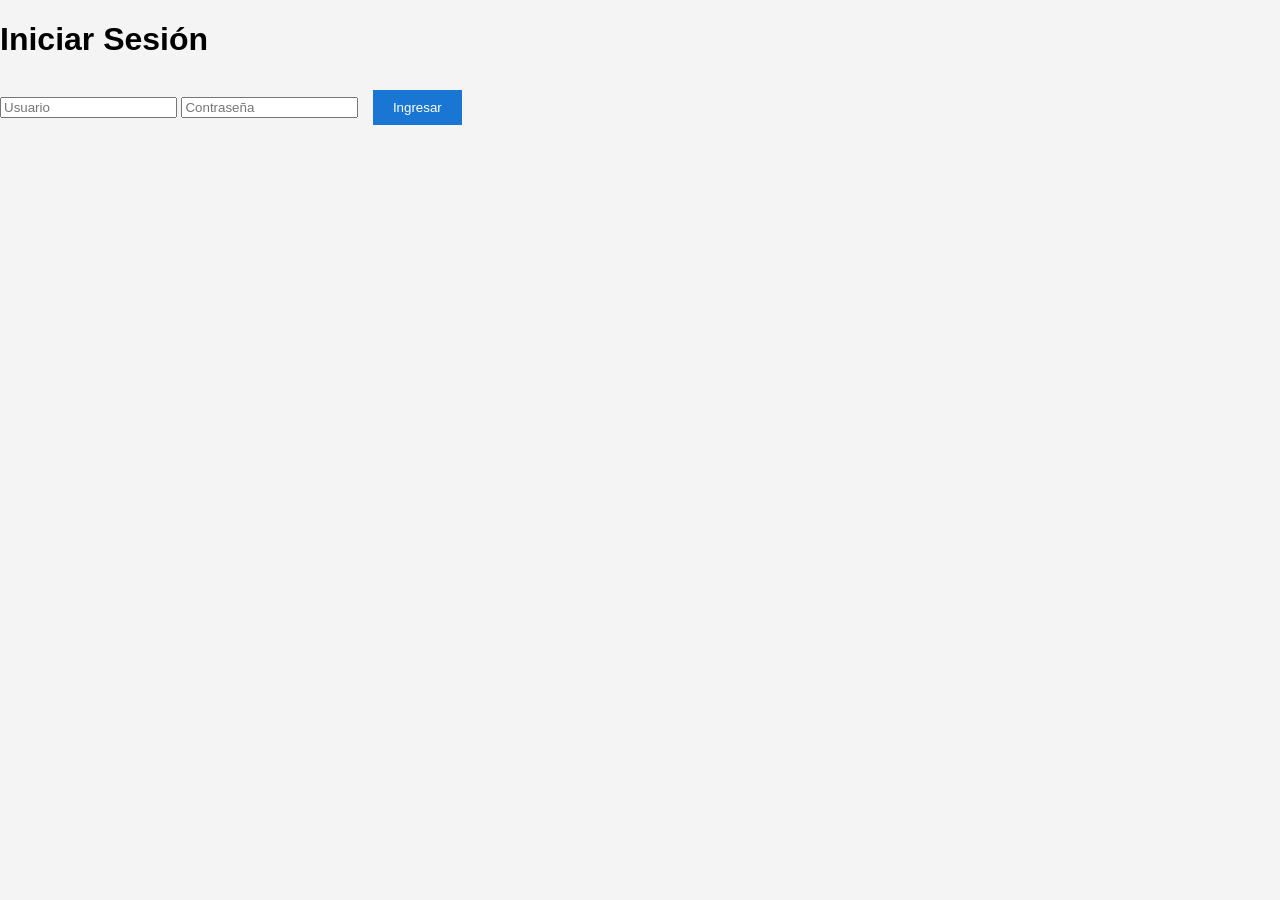
==== public/simulador.html @ 7b19bc24 "Proyecto inicial convertidor DC/DC con FastAPI y JWT" ====
<!DOCTYPE html>
<html lang="es">
<head>
    <meta charset="UTF-8">
    <title>Simulador DC/DC</title>
    <link rel="stylesheet" href="styles.css">
</head>
<body>

<!-- 🔐 PROTECCIÓN -->
<script>
const token = localStorage.getItem("token");

if (!token) {
    window.location.href = "index.html";
}
</script>

<h1>Simulador DC/DC</h1>

<div>
    <input type="number" id="vin" placeholder="Voltaje de entrada (Vin)">
    <input type="number" step="0.01" id="duty" placeholder="Duty (0 - 1)">
    <button onclick="calcular()">Calcular</button>
</div>

<h2 id="resultado"></h2>

<br>
<button onclick="volver()">Volver</button>
<button onclick="logout()">Cerrar sesión</button>

<script>
async function calcular() {
    const vin = parseFloat(document.getElementById("vin").value);
    const duty = parseFloat(document.getElementById("duty").value);

    try {
        const res = await fetch("/calculate", {
            method: "POST",
            headers: {
                "Content-Type": "application/json" ,
                "Authorization": "Bearer " + token
            },
            body: JSON.stringify({ vin, duty })
        });

        const data = await res.json();

        if (data.error) {
            document.getElementById("resultado").innerText = data.error;
        } else {
            document.getElementById("resultado").innerText =
                `Vout: ${data.vout} V | Estado: ${data.estado}`;
        }

    } catch (error) {
        document.getElementById("resultado").innerText = "Error conectando con el servidor";
    }
}

function volver() {
    window.location.href = "home.html";
}

function logout() {
    localStorage.removeItem("token");
    window.location.href = "index.html";
}
</script>

</body>
</html>
---- public/styles.css ----
body {
    font-family: Arial;
    margin: 0;
    background: #f4f4f4;
}

header {
    background: #0d47a1;
    color: white;
    padding: 20px;
    text-align: center;
}

nav {
    text-align: center;
    margin: 20px;
}

button {
    padding: 10px 20px;
    margin: 10px;
    border: none;
    background: #1976d2;
    color: white;
    cursor: pointer;
}

button:hover {
    background: #0d47a1;
}

section {
    padding: 20px;
}

footer {
    text-align: center;
    padding: 10px;
    background: #ddd;
}
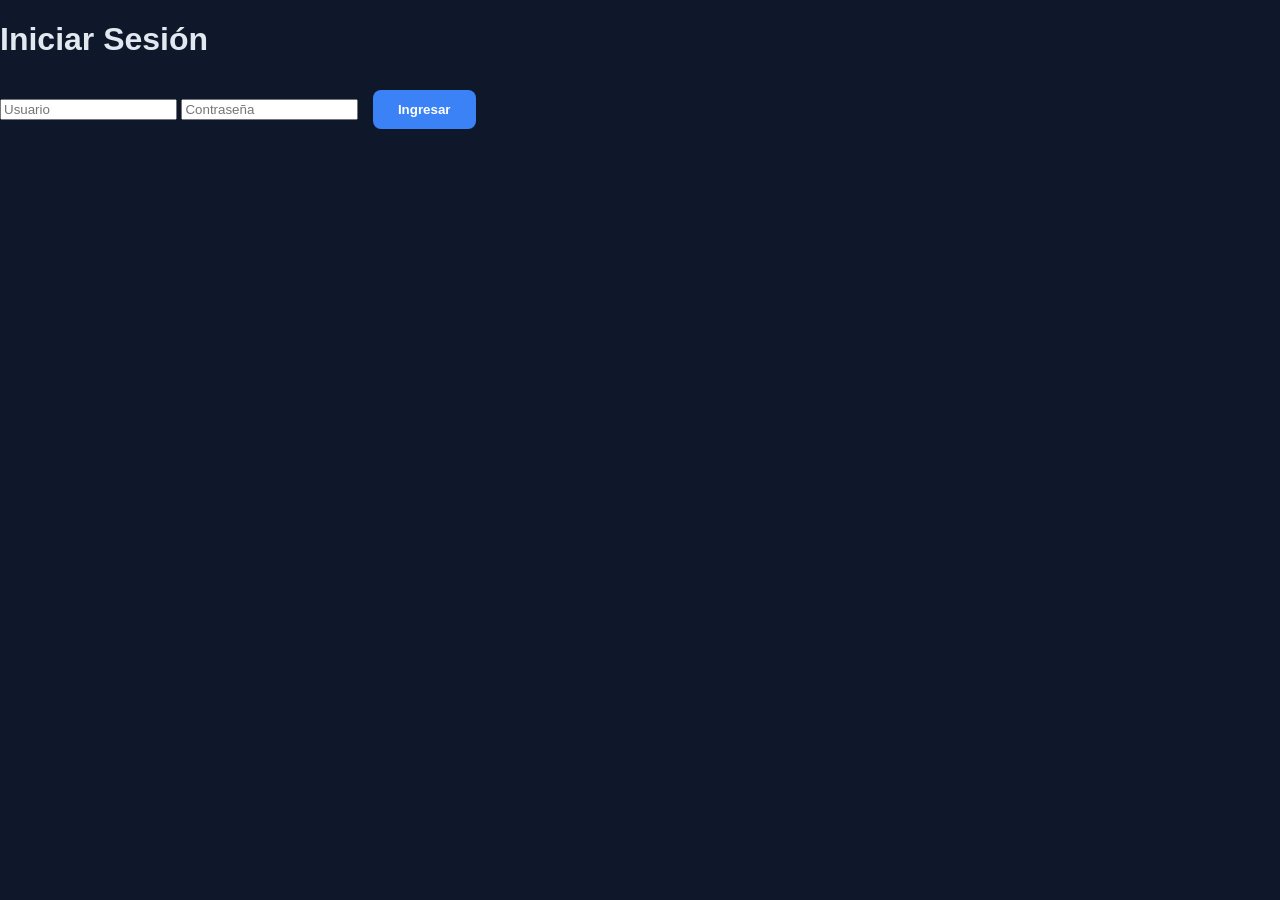
==== commit 7f6ca060: "subir cambios" ====
--- a/public/simulador.html
+++ b/public/simulador.html
@@ -4,6 +4,7 @@
     <meta charset="UTF-8">
     <title>Simulador DC/DC</title>
     <link rel="stylesheet" href="styles.css">
+    <meta name="viewport" content="width=device-width, initial-scale=1.0">
 </head>
 <body>
 
@@ -18,19 +19,34 @@
 
 <h1>Simulador DC/DC</h1>
 
-<div>
-    <input type="number" id="vin" placeholder="Voltaje de entrada (Vin)">
-    <input type="number" step="0.01" id="duty" placeholder="Duty (0 - 1)">
-    <button onclick="calcular()">Calcular</button>
-</div>
+<label>Vin:</label>
+<input type="number" id="vin" value="12">
 
-<h2 id="resultado"></h2>
+<br><br>
+
+<label>Duty:</label>
+<input type="range" id="duty" min="0" max="0.9" step="0.01" value="0.5">
+
+<span id="dutyValue">0.5</span>
+
+<br><br>
+
+<p id="resultado">Resultado aquí...</p>
 
 <br>
 <button onclick="volver()">Volver</button>
 <button onclick="logout()">Cerrar sesión</button>
 
 <script>
+
+    const slider = document.getElementById("duty");
+    const output = document.getElementById("dutyValue");
+
+slider.oninput = function() {
+    output.innerText = this.value;
+    calcular(); // 🔥 calcula automáticamente
+}
+
 async function calcular() {
     const vin = parseFloat(document.getElementById("vin").value);
     const duty = parseFloat(document.getElementById("duty").value);
--- a/public/styles.css
+++ b/public/styles.css
@@ -1,40 +1,108 @@
 body {
-    font-family: Arial;
+    font-family: 'Segoe UI', Arial, sans-serif;
     margin: 0;
-    background: #f4f4f4;
+    background: #0f172a;
+    color: #e2e8f0;
 }
 
-header {
-    background: #0d47a1;
-    color: white;
-    padding: 20px;
-    text-align: center;
+.login-page {
+    background: linear-gradient(135deg, #0d47a1, #1976d2);
+    min-height: 100vh; /* 👈 cambia height por min-height */
+    display: flex;
+    justify-content: center;
+    align-items: center;
+    
 }
 
+.title {
+    font-size: 28px;
+    font-weight: 700;
+    margin-bottom: 10px;
+    color: #0f172a;
+}
+
+.subtitle {
+    font-size: 14px;
+    color: #64748b;
+    margin-bottom: 25px;
+}
+
+.login-container {
+    background: white;
+    padding: 40px;
+    border-radius: 12px;
+    width: 320px;
+    box-shadow: 0 10px 30px rgba(0,0,0,0.3);
+    color: #000;
+
+    display: flex;              /* 👈 clave */
+    flex-direction: column;     /* 👈 clave */
+    align-items: center;        /* 👈 centra horizontalmente */
+}
+
+.login-container input {
+    width: 100%;
+    padding: 12px;
+    margin: 10px 0;
+    border-radius: 8px;
+    border: 1px solid #ccc;
+    max-width: 260px;  /* 👈 evita que queden raros */
+    display: block;
+}
+
+.login-container button {
+    width: 100%;
+    max-width: 260px;  /* 👈 evita que queden raros */
+}
+
+/* HEADER */
+header {
+    background: #1e293b;
+    color: white;
+    padding: 25px;
+    text-align: center;
+    box-shadow: 0 2px 10px rgba(0,0,0,0.3);
+}
+
+/* NAV */
 nav {
     text-align: center;
     margin: 20px;
 }
 
+/* BOTONES */
 button {
-    padding: 10px 20px;
+    padding: 12px 25px;
     margin: 10px;
     border: none;
-    background: #1976d2;
+    border-radius: 8px;
+    background: #3b82f6;
     color: white;
+    font-weight: bold;
     cursor: pointer;
+    transition: 0.3s;
 }
 
 button:hover {
-    background: #0d47a1;
+    background: #2563eb;
+    transform: scale(1.05);
 }
 
+/* SECCIONES */
 section {
-    padding: 20px;
+    padding: 30px;
+    max-width: 800px;
+    margin: auto;
+    background: #1e293b;
+    border-radius: 12px;
+    box-shadow: 0 0 15px rgba(0,0,0,0.2);
 }
 
+/* FOOTER */
 footer {
     text-align: center;
-    padding: 10px;
-    background: #ddd;
+    padding: 15px;
+    background: #1e293b;
+    color: #94a3b8;
+    margin-top: 20px;
 }
